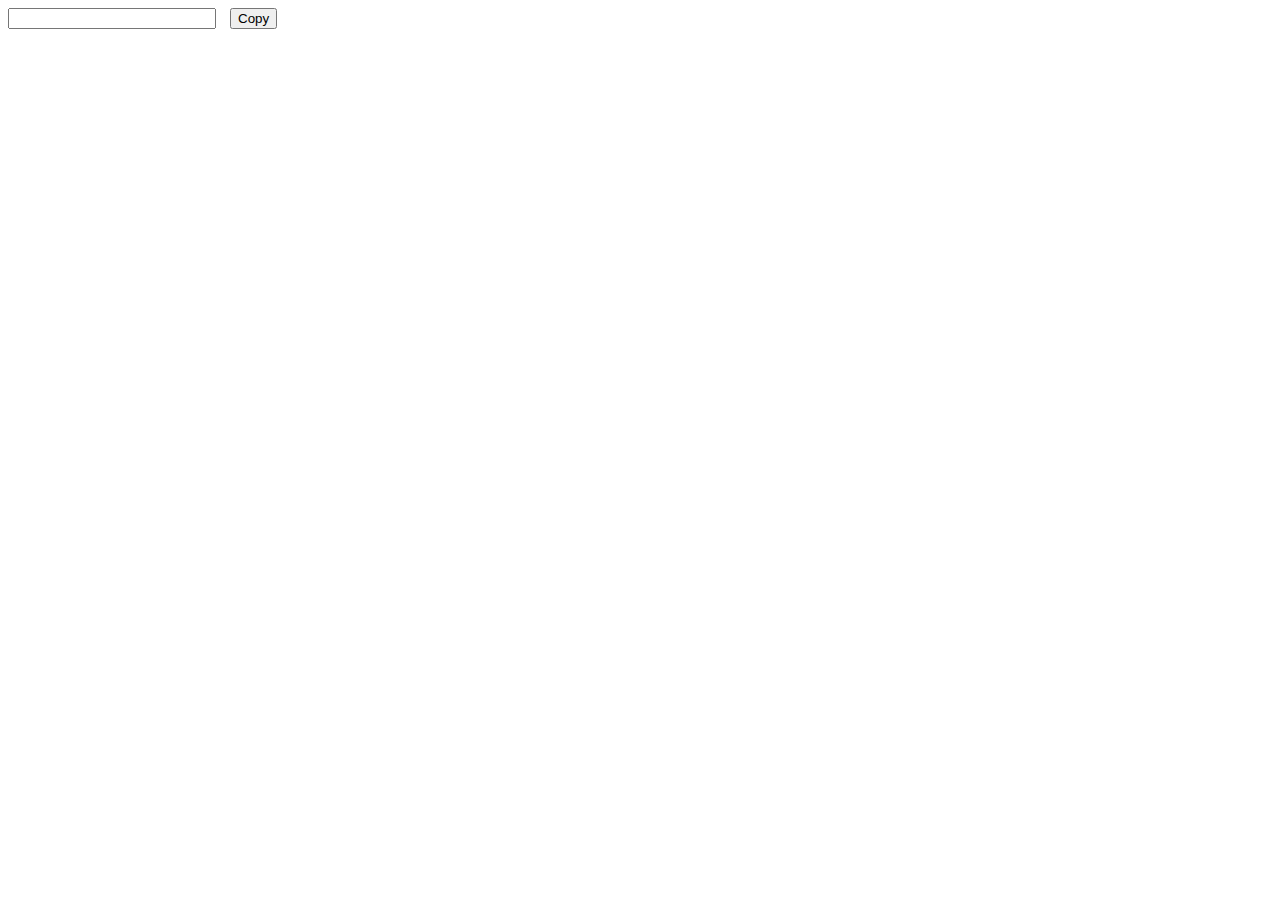
==== textBox.html @ 03423239 "Add files via upload" ====
<!DOCTYPE html>
<html>

<head>
    <title>Text Box Example</title>
    <link rel="stylesheet" href="textstyle.css">
</head>

<body> <input type="text" id="textbox"> <button id="copy">Copy</button>
    <script src="textScript.js"></script>
</body>

</html>
---- textstyle.css ----
#textbox {
    width: 200px;
}

#copy {
    margin-left: 10px;
}
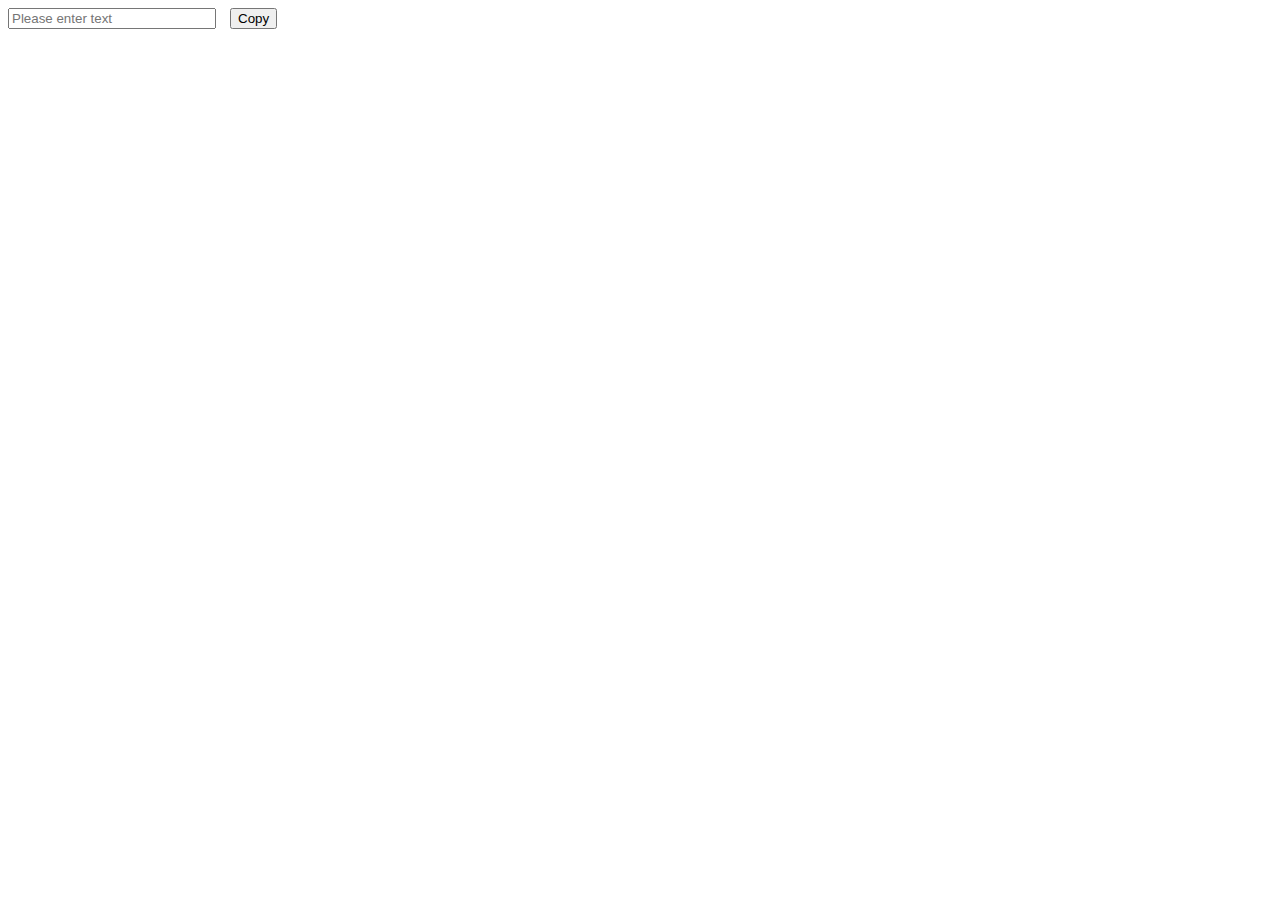
==== commit f2450062: "Add files via upload" ====
--- a/textBox.html
+++ b/textBox.html
@@ -6,7 +6,9 @@
     <link rel="stylesheet" href="textstyle.css">
 </head>
 
-<body> <input type="text" id="textbox"> <button id="copy">Copy</button>
+<body> 
+    <input type="text" id="textbox" placeholder="Please enter text" onkeyup="checkInput()">
+    <button id="copy">Copy</button>
     <script src="textScript.js"></script>
 </body>
 
